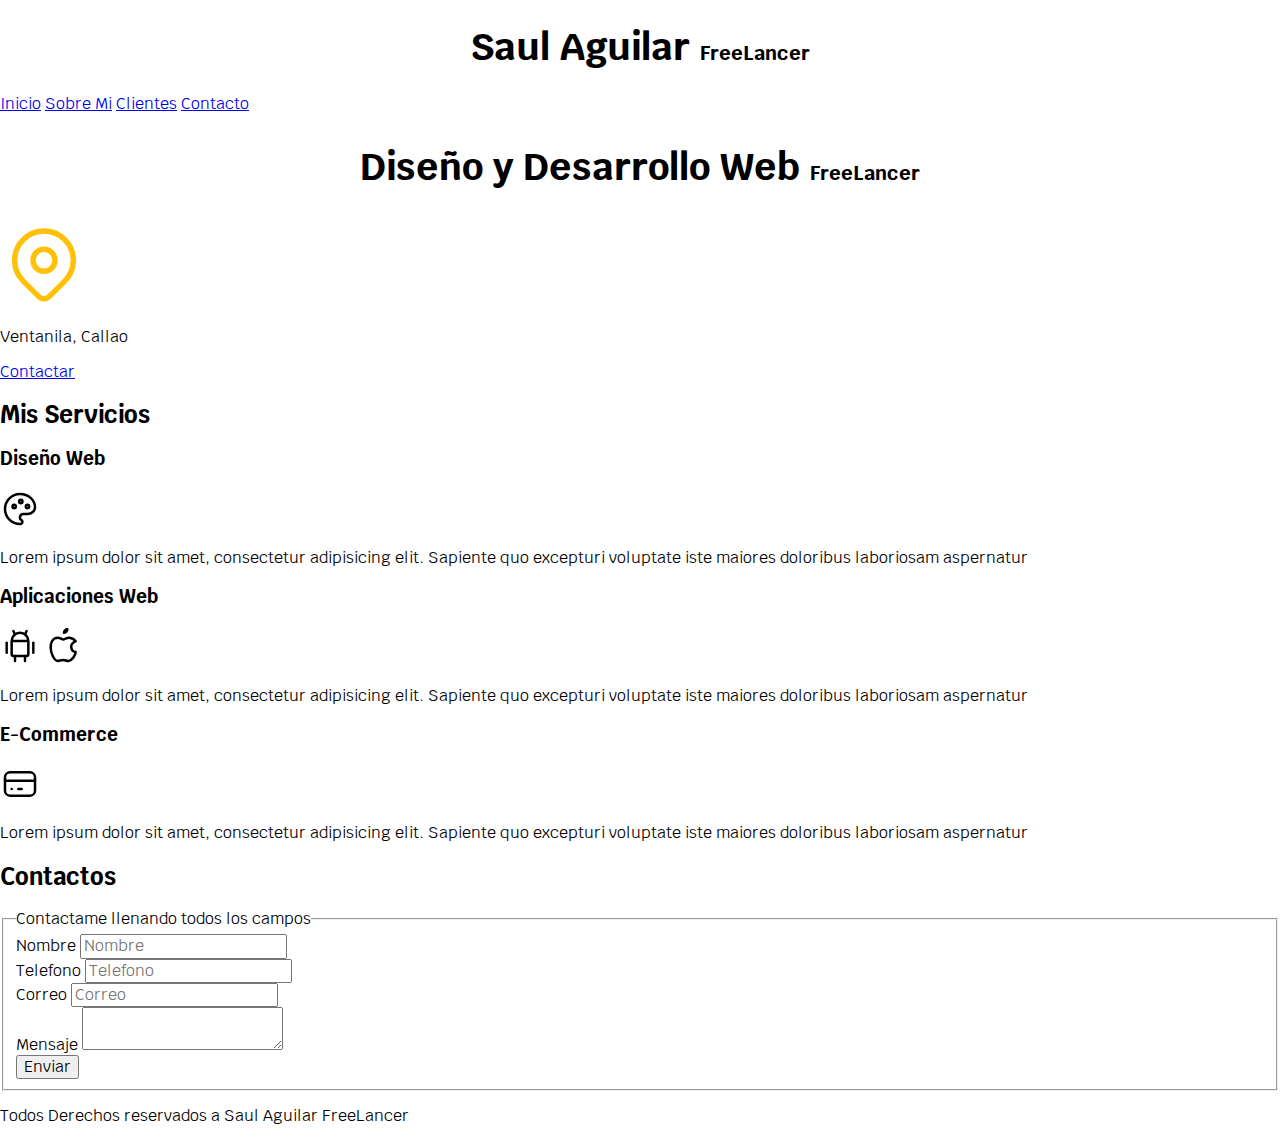
==== FreeLancer-Inicio/index.html @ ac103a54 "change" ====
<!DOCTYPE html>
 <html lang="en">
 <head>
    <meta charset="UTF-8">
    <meta name="viewport" content="width=device-width, initial-scale=1.0">
    <title>Diseñador FreeLancer</title>
    <link rel="stylesheet" href="css/normalize.css">
    <link rel="preconnect" href="https://fonts.googleapis.com">
    <link rel="preconnect" href="https://fonts.gstatic.com" crossorigin>
    <link href="https://fonts.googleapis.com/css2?family=Krub:ital,wght@0,400;1,700&display=swap" rel="stylesheet">
    <link rel="stylesheet" href="css/style.css">
 </head>
 <body>

   <header>
      <h1 class="titulo">Saul Aguilar <span>FreeLancer</span></h1>
   </header>

   <nav>
      <a href="#">Inicio</a>
      <a href="#">Sobre Mi</a>
      <a href="#">Clientes</a>
      <a href="#">Contacto</a>
   </nav>

   <section>
       <h2 class="titulo">Diseño y Desarrollo Web <span>FreeLancer</span></h2>
         <svg xmlns="http://www.w3.org/2000/svg" class="icon icon-tabler icon-tabler-map-pin" width="88" height="88" viewBox="0 0 24 24" stroke-width="1.5" stroke="#ffc107" fill="none" stroke-linecap="round" stroke-linejoin="round">
            <path stroke="none" d="M0 0h24v24H0z" fill="none"/>
            <path d="M9 11a3 3 0 1 0 6 0a3 3 0 0 0 -6 0" />
            <path d="M17.657 16.657l-4.243 4.243a2 2 0 0 1 -2.827 0l-4.244 -4.243a8 8 0 1 1 11.314 0z" />
          </svg>
       <p>Ventanila, Callao</p>
       <a href="#">Contactar</a>
   </section>

   <main>
      <h2>Mis Servicios</h2>
      <section>
         <h3>Diseño Web</h3>
         <svg xmlns="http://www.w3.org/2000/svg" class="icon icon-tabler icon-tabler-palette" width="40" height="40" viewBox="0 0 24 24" stroke-width="1.5" stroke="#000000" fill="none" stroke-linecap="round" stroke-linejoin="round">
            <path stroke="none" d="M0 0h24v24H0z" fill="none"/>
            <path d="M12 21a9 9 0 0 1 0 -18c4.97 0 9 3.582 9 8c0 1.06 -.474 2.078 -1.318 2.828c-.844 .75 -1.989 1.172 -3.182 1.172h-2.5a2 2 0 0 0 -1 3.75a1.3 1.3 0 0 1 -1 2.25" />
            <path d="M8.5 10.5m-1 0a1 1 0 1 0 2 0a1 1 0 1 0 -2 0" />
            <path d="M12.5 7.5m-1 0a1 1 0 1 0 2 0a1 1 0 1 0 -2 0" />
            <path d="M16.5 10.5m-1 0a1 1 0 1 0 2 0a1 1 0 1 0 -2 0" />
          </svg>
         <p>Lorem ipsum dolor sit amet, consectetur adipisicing elit. Sapiente quo excepturi voluptate iste maiores doloribus laboriosam aspernatur</p>
      </section>

      <section>
         <h3>Aplicaciones Web</h3>
         <svg xmlns="http://www.w3.org/2000/svg" class="icon icon-tabler icon-tabler-brand-android" width="40" height="40" viewBox="0 0 24 24" stroke-width="1.5" stroke="#000000" fill="none" stroke-linecap="round" stroke-linejoin="round">
            <path stroke="none" d="M0 0h24v24H0z" fill="none"/>
            <path d="M4 10l0 6" />
            <path d="M20 10l0 6" />
            <path d="M7 9h10v8a1 1 0 0 1 -1 1h-8a1 1 0 0 1 -1 -1v-8a5 5 0 0 1 10 0" />
            <path d="M8 3l1 2" />
            <path d="M16 3l-1 2" />
            <path d="M9 18l0 3" />
            <path d="M15 18l0 3" />
         </svg>
         <svg xmlns="http://www.w3.org/2000/svg" class="icon icon-tabler icon-tabler-brand-apple" width="40" height="40" viewBox="0 0 24 24" stroke-width="1.5" stroke="#000000" fill="none" stroke-linecap="round" stroke-linejoin="round">
            <path stroke="none" d="M0 0h24v24H0z" fill="none"/>
            <path d="M8.286 7.008c-3.216 0 -4.286 3.23 -4.286 5.92c0 3.229 2.143 8.072 4.286 8.072c1.165 -.05 1.799 -.538 3.214 -.538c1.406 0 1.607 .538 3.214 .538s4.286 -3.229 4.286 -5.381c-.03 -.011 -2.649 -.434 -2.679 -3.23c-.02 -2.335 2.589 -3.179 2.679 -3.228c-1.096 -1.606 -3.162 -2.113 -3.75 -2.153c-1.535 -.12 -3.032 1.077 -3.75 1.077c-.729 0 -2.036 -1.077 -3.214 -1.077z" />
            <path d="M12 4a2 2 0 0 0 2 -2a2 2 0 0 0 -2 2" />
         </svg>
         <p>Lorem ipsum dolor sit amet, consectetur adipisicing elit. Sapiente quo excepturi voluptate iste maiores doloribus laboriosam aspernatur</p>
      </section>

      <section>
         <h3>E-Commerce</h3>
         <svg xmlns="http://www.w3.org/2000/svg" class="icon icon-tabler icon-tabler-credit-card" width="40" height="40" viewBox="0 0 24 24" stroke-width="1.5" stroke="#000000" fill="none" stroke-linecap="round" stroke-linejoin="round">
            <path stroke="none" d="M0 0h24v24H0z" fill="none"/>
            <path d="M3 5m0 3a3 3 0 0 1 3 -3h12a3 3 0 0 1 3 3v8a3 3 0 0 1 -3 3h-12a3 3 0 0 1 -3 -3z" />
            <path d="M3 10l18 0" />
            <path d="M7 15l.01 0" />
            <path d="M11 15l2 0" />
         </svg>
         <p>Lorem ipsum dolor sit amet, consectetur adipisicing elit. Sapiente quo excepturi voluptate iste maiores doloribus laboriosam aspernatur</p>
      </section>
   </main>

   <section>
      <h2>Contactos</h2>
      <form action="">
         <fieldset>
            <legend>Contactame llenando todos los campos</legend>
            <div>
               <label for="">Nombre</label>
               <input type="text" placeholder="Nombre">
            </div>
            
            <div>
               <label for="">Telefono</label>
               <input type="tel" placeholder="Telefono">
            </div>
            
            <div>
               <label for="">Correo</label>
               <input type="email" placeholder="Correo">
            </div>
            
            <div>
               <label for="">Mensaje</label>
               <textarea name="" id=""></textarea>
            </div>
            
            <div>
               <input type="submit" value="Enviar">
            </div>
         </fieldset>
      </form>
   </section>

   <footer>
      <p>Todos Derechos reservados a Saul Aguilar FreeLancer</p>
   </footer>
 </body>
 </html>
---- FreeLancer-Inicio/css/style.css ----
:root{
    --blanco: #ffffff;
    --oscuro: #212121;
    --primario: #ffc107;
    --secundario: #0097a7;
    --gris: #757575;
}


html{
    font-size: 62.5%;
}

body{
    font-size: 16px; /* 1rem = 10px */
    font-family: "Krub", sans-serif;
    font-style: normal;
}

.titulo{
    text-align: center;
    font-size: 3.8rem;
    
}

.titulo span{
    font-size: 2rem;
}
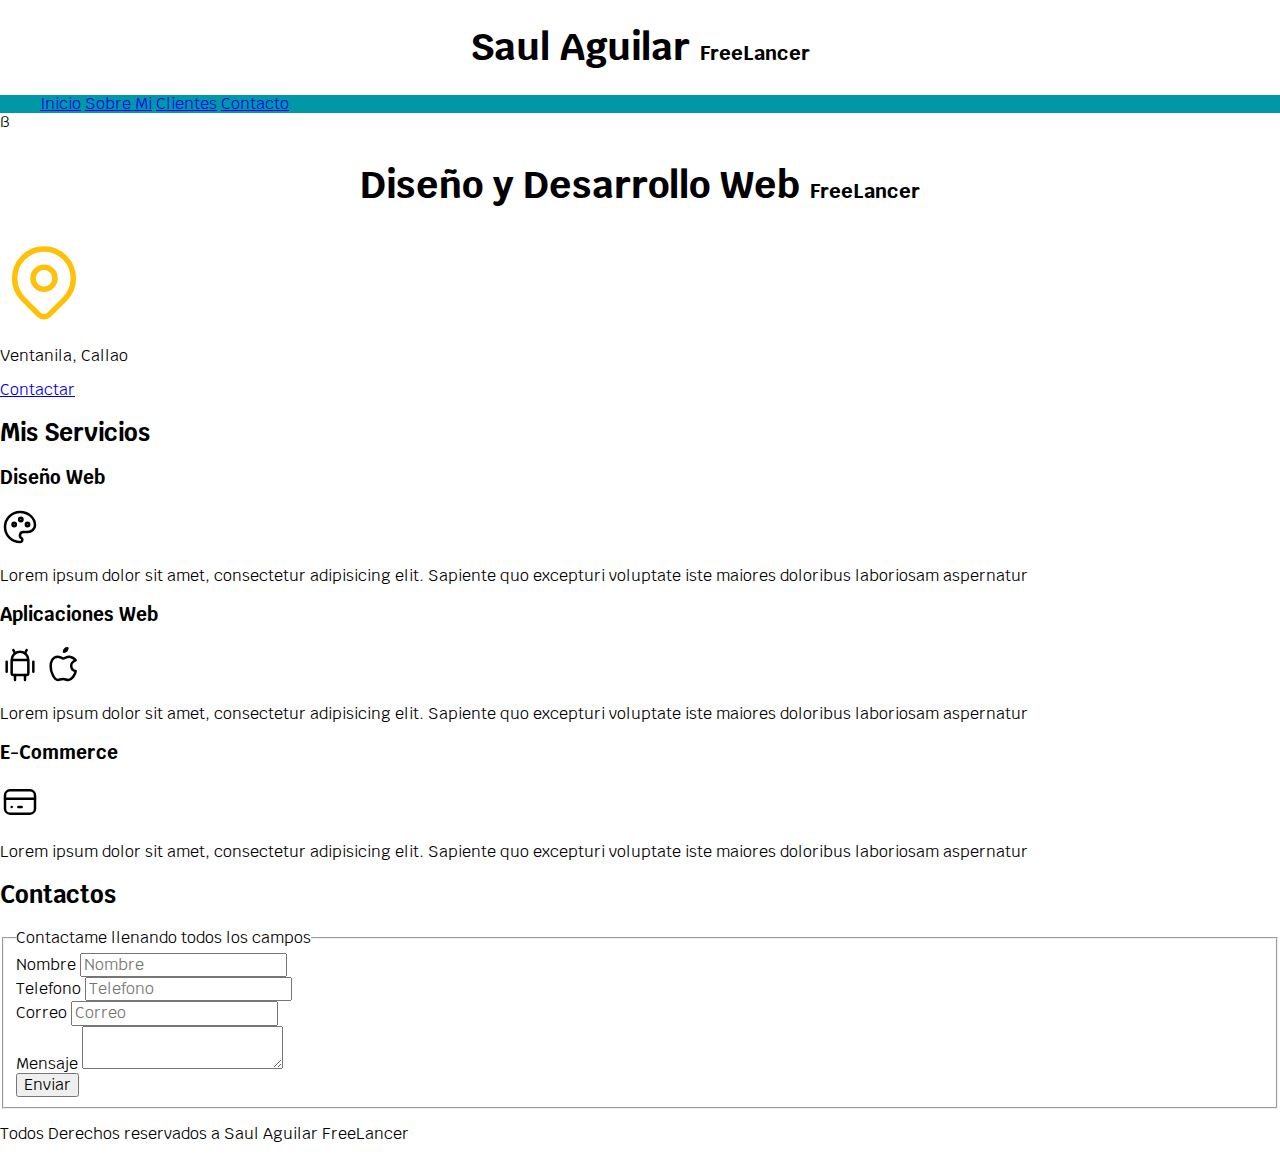
==== commit 977e0d5e: "Seccion 6 - clase 29" ====
--- a/FreeLancer-Inicio/index.html
+++ b/FreeLancer-Inicio/index.html
@@ -15,14 +15,16 @@
    <header>
       <h1 class="titulo">Saul Aguilar <span>FreeLancer</span></h1>
    </header>
+   <div class="nav-bg">
+      <nav class="navegacion-principal contenedor">
+         <a href="#">Inicio</a>
+         <a href="#">Sobre Mi</a>
+         <a href="#">Clientes</a>
+         <a href="#">Contacto</a>
+      </nav>
+   </div>
 
-   <nav>
-      <a href="#">Inicio</a>
-      <a href="#">Sobre Mi</a>
-      <a href="#">Clientes</a>
-      <a href="#">Contacto</a>
-   </nav>
-
+ß
    <section>
        <h2 class="titulo">Diseño y Desarrollo Web <span>FreeLancer</span></h2>
          <svg xmlns="http://www.w3.org/2000/svg" class="icon icon-tabler icon-tabler-map-pin" width="88" height="88" viewBox="0 0 24 24" stroke-width="1.5" stroke="#ffc107" fill="none" stroke-linecap="round" stroke-linejoin="round">
--- a/FreeLancer-Inicio/css/style.css
+++ b/FreeLancer-Inicio/css/style.css
@@ -25,4 +25,27 @@
 
 .titulo span{
     font-size: 2rem;
+}
+
+.contenedor{
+    width: 120rem;
+    margin: 0 auto;
+    /*
+    Es lo mismo escribir:
+    margin-top: 0;
+    margin-right: auto;
+    margin-bottom: 0;
+    margin-left: auto;
+    
+    O escribir:
+    margin: 0 auto 0 auto;
+    */
+}
+
+.nav-bg{
+    background-color: var(--secundario);
+}
+
+.navegacion-principal{
+    
 }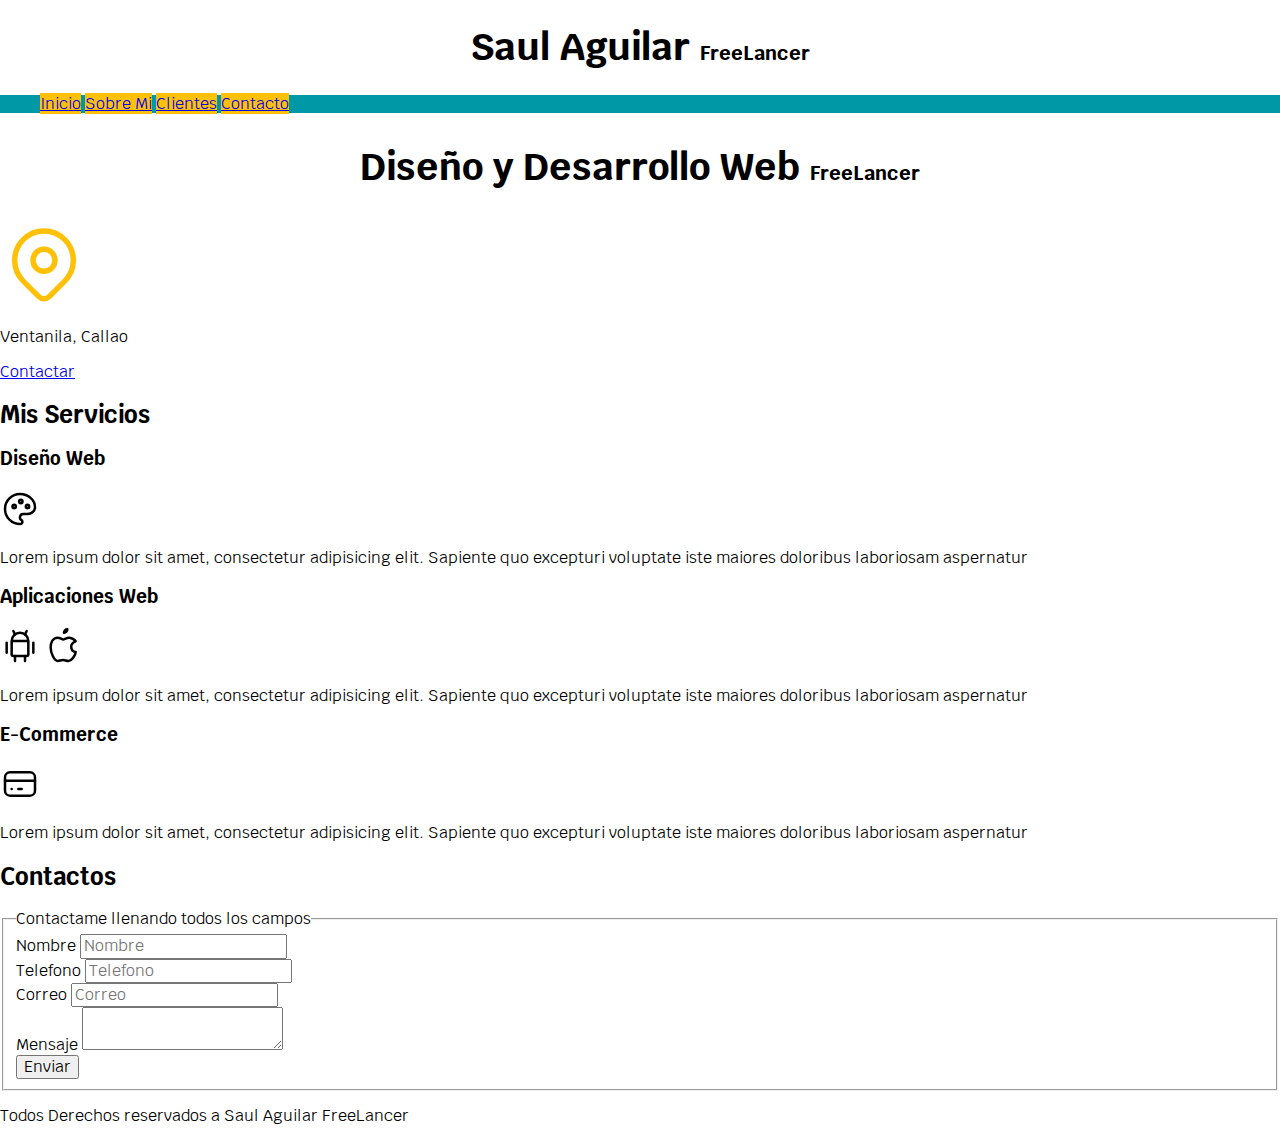
==== commit 723dde4a: "Seccion 6 - clase 30" ====
--- a/FreeLancer-Inicio/index.html
+++ b/FreeLancer-Inicio/index.html
@@ -23,8 +23,7 @@
          <a href="#">Contacto</a>
       </nav>
    </div>
-
-ß
+   
    <section>
        <h2 class="titulo">Diseño y Desarrollo Web <span>FreeLancer</span></h2>
          <svg xmlns="http://www.w3.org/2000/svg" class="icon icon-tabler icon-tabler-map-pin" width="88" height="88" viewBox="0 0 24 24" stroke-width="1.5" stroke="#ffc107" fill="none" stroke-linecap="round" stroke-linejoin="round">
--- a/FreeLancer-Inicio/css/style.css
+++ b/FreeLancer-Inicio/css/style.css
@@ -48,4 +48,9 @@
 
 .navegacion-principal{
     
+}
+
+.navegacion-principal a{
+    background-color: var(--primario);
+    display: inline;
 }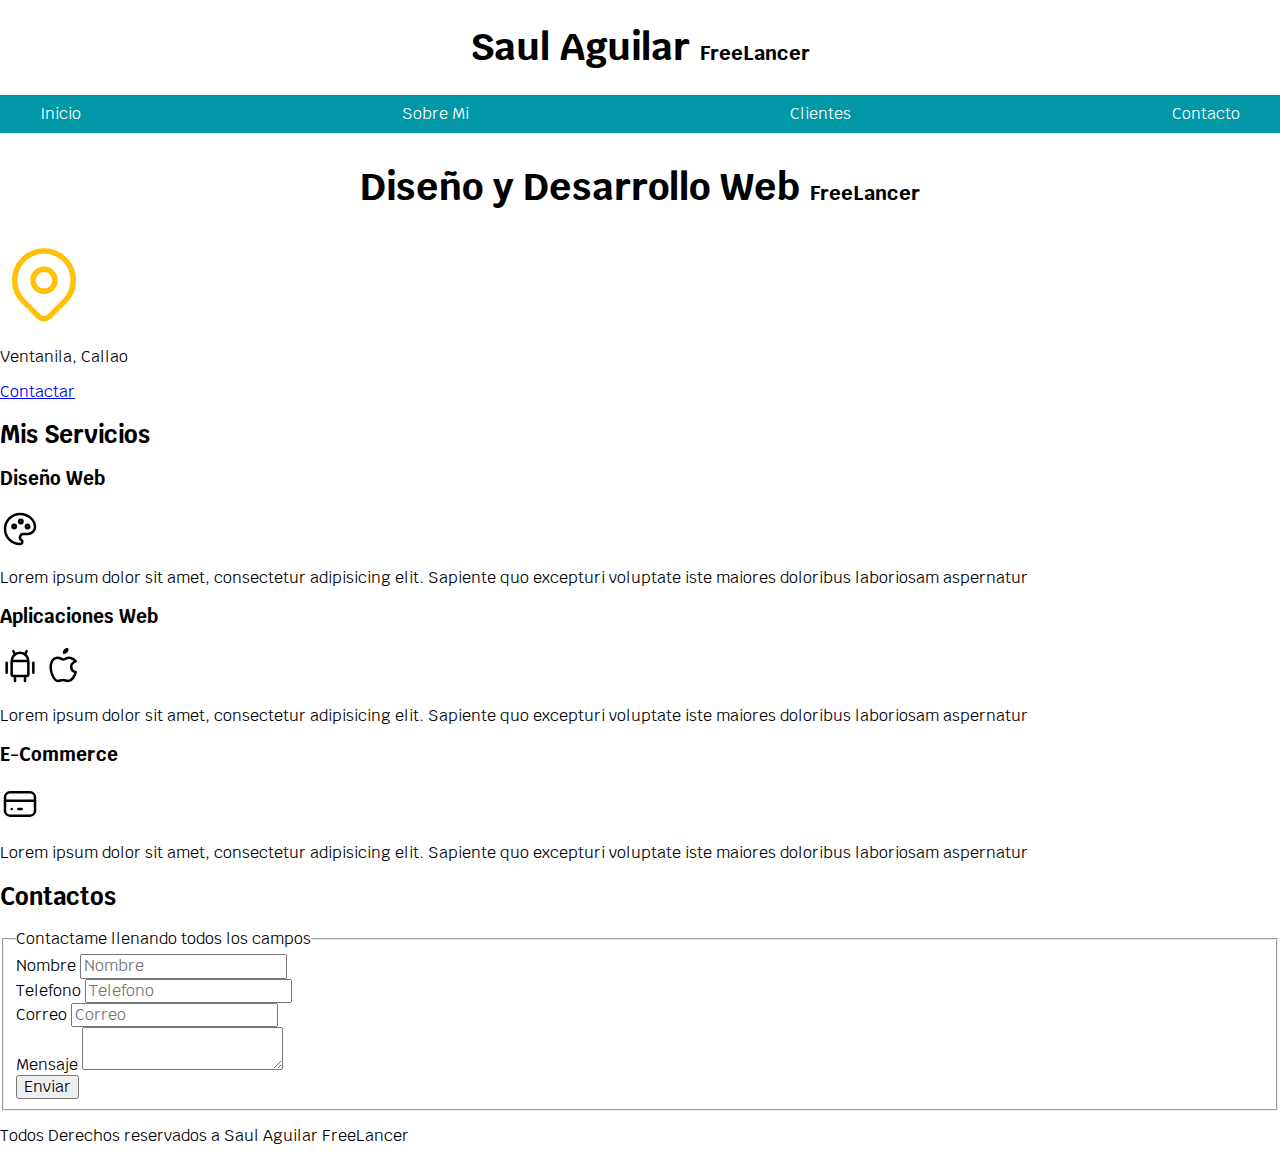
==== commit 0a7dd683: "Seccion 6 - clase 32" ====
--- a/FreeLancer-Inicio/index.html
+++ b/FreeLancer-Inicio/index.html
@@ -30,7 +30,7 @@
             <path stroke="none" d="M0 0h24v24H0z" fill="none"/>
             <path d="M9 11a3 3 0 1 0 6 0a3 3 0 0 0 -6 0" />
             <path d="M17.657 16.657l-4.243 4.243a2 2 0 0 1 -2.827 0l-4.244 -4.243a8 8 0 1 1 11.314 0z" />
-          </svg>
+         </svg>
        <p>Ventanila, Callao</p>
        <a href="#">Contactar</a>
    </section>
--- a/FreeLancer-Inicio/css/style.css
+++ b/FreeLancer-Inicio/css/style.css
@@ -47,10 +47,12 @@
 }
 
 .navegacion-principal{
-    
+    padding: 1rem;
+    display: flex;
+    justify-content: space-between;
 }
 
 .navegacion-principal a{
-    background-color: var(--primario);
-    display: inline;
+    color: var(--blanco);
+    text-decoration: none;
 }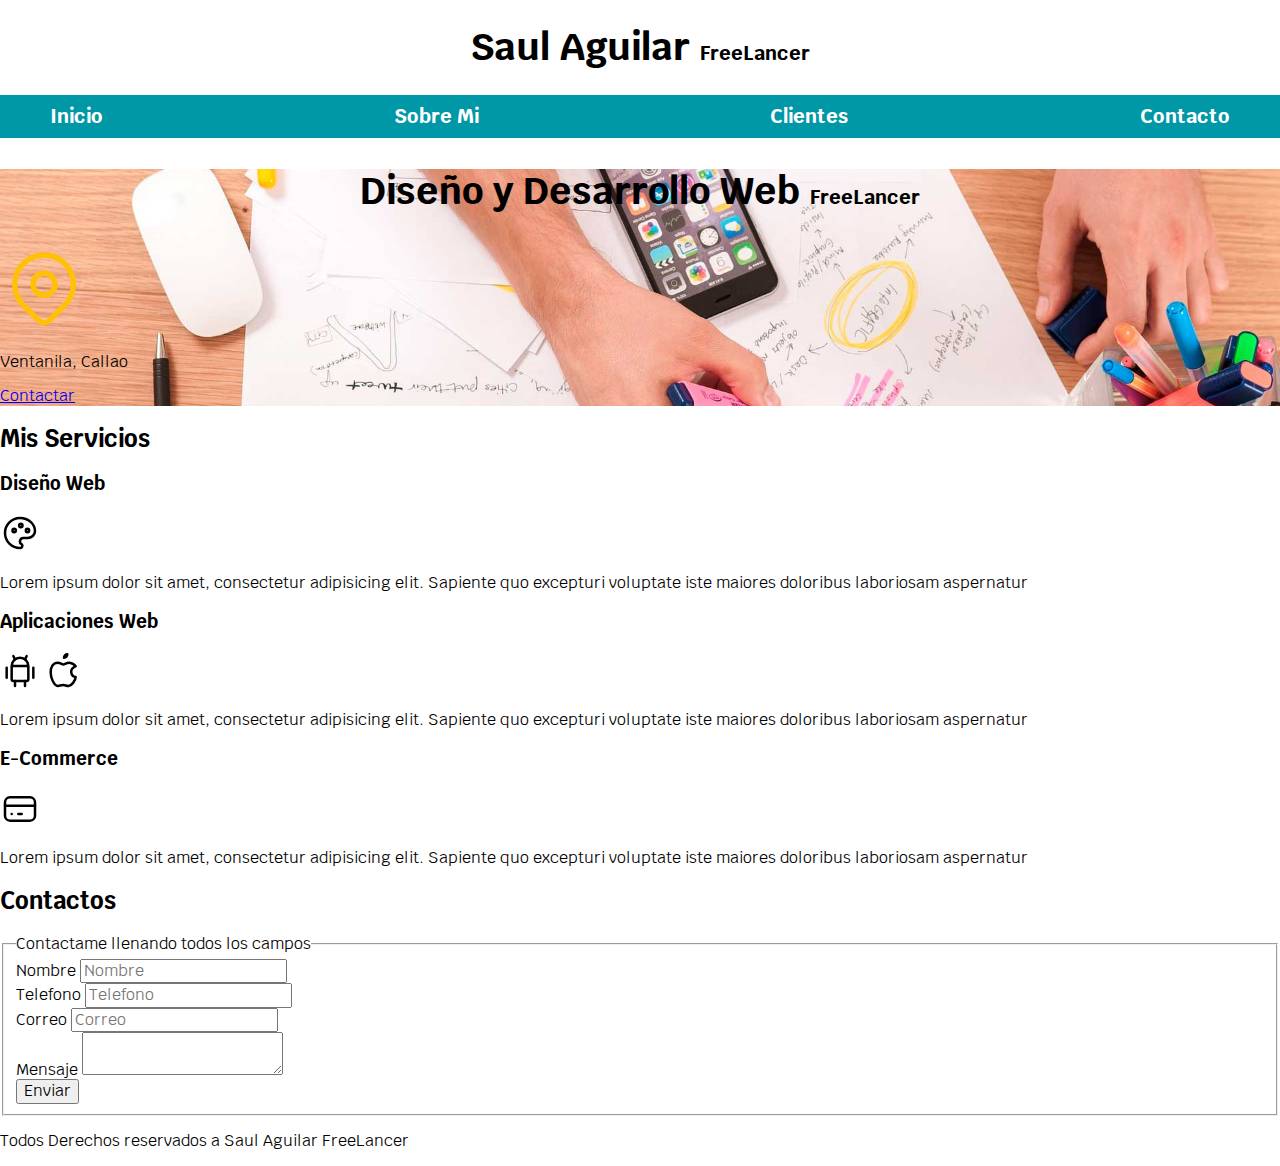
==== commit 88929287: "commit" ====
--- a/FreeLancer-Inicio/index.html
+++ b/FreeLancer-Inicio/index.html
@@ -24,16 +24,19 @@
       </nav>
    </div>
    
-   <section>
-       <h2 class="titulo">Diseño y Desarrollo Web <span>FreeLancer</span></h2>
+   <section class="hero">
+      <div class="contenedor-hero">
+         <h2 class="titulo">Diseño y Desarrollo Web <span>FreeLancer</span></h2>
          <svg xmlns="http://www.w3.org/2000/svg" class="icon icon-tabler icon-tabler-map-pin" width="88" height="88" viewBox="0 0 24 24" stroke-width="1.5" stroke="#ffc107" fill="none" stroke-linecap="round" stroke-linejoin="round">
             <path stroke="none" d="M0 0h24v24H0z" fill="none"/>
             <path d="M9 11a3 3 0 1 0 6 0a3 3 0 0 0 -6 0" />
             <path d="M17.657 16.657l-4.243 4.243a2 2 0 0 1 -2.827 0l-4.244 -4.243a8 8 0 1 1 11.314 0z" />
          </svg>
-       <p>Ventanila, Callao</p>
-       <a href="#">Contactar</a>
+         <p>Ventanila, Callao</p>
+         <a href="#">Contactar</a>
+      </div>
    </section>
+
 
    <main>
       <h2>Mis Servicios</h2>
--- a/FreeLancer-Inicio/css/style.css
+++ b/FreeLancer-Inicio/css/style.css
@@ -28,7 +28,7 @@
 }
 
 .contenedor{
-    width: 120rem;
+    max-width: 120rem;
     margin: 0 auto;
     /*
     Es lo mismo escribir:
@@ -47,12 +47,36 @@
 }
 
 .navegacion-principal{
-    padding: 1rem;
     display: flex;
-    justify-content: space-between;
+    flex-direction: column;
 }
 
 .navegacion-principal a{
     color: var(--blanco);
     text-decoration: none;
+    font-size: 2rem;
+    font-weight: 700;
+    padding: 1rem;
+    text-align: center;
+    display: block;
+}
+
+.navegacion-principal a :hover{
+    background-color: var(--primario);
+    color: var(--oscuro);
+}
+
+.hero{
+    background-image: url(../img/hero.jpg);
+    background-repeat: no-repeat;
+    background-size: cover;
+}
+
+/* RESPONSIVE*/
+
+@media (min-width: 768px) {
+    .navegacion-principal{
+        flex-direction: row;
+        justify-content: space-between;
+    }
 }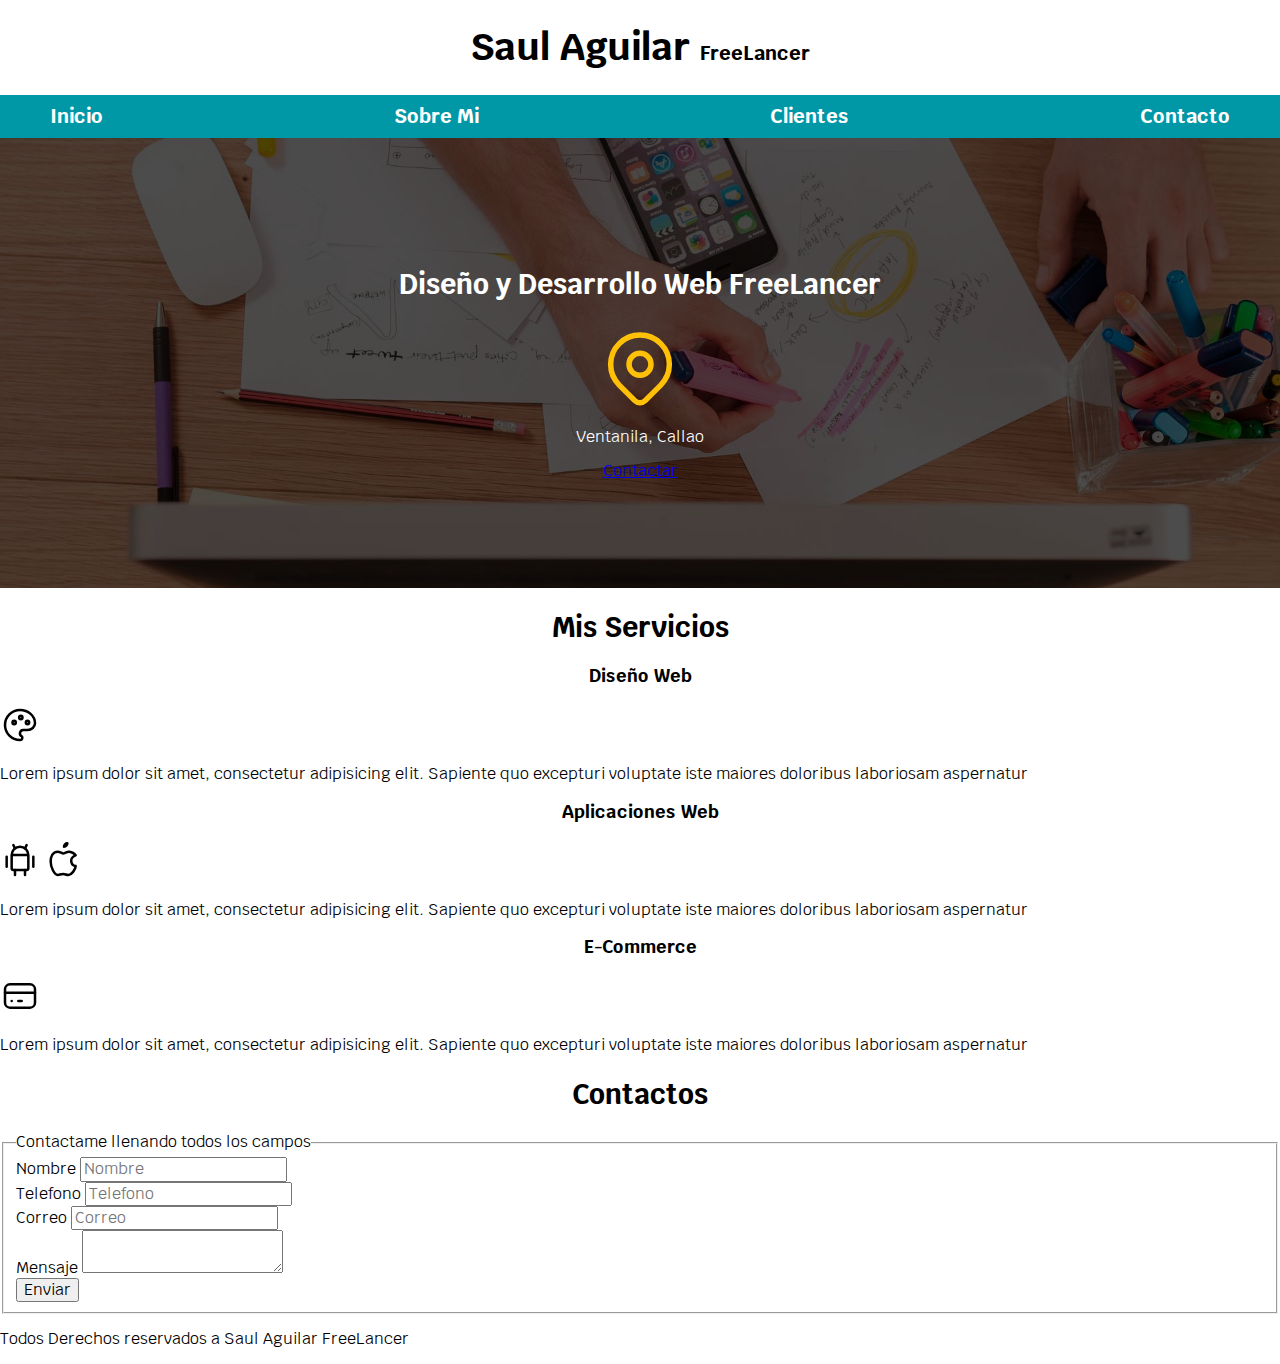
==== commit db2b25bc: "commit" ====
--- a/FreeLancer-Inicio/index.html
+++ b/FreeLancer-Inicio/index.html
@@ -25,8 +25,8 @@
    </div>
    
    <section class="hero">
-      <div class="contenedor-hero">
-         <h2 class="titulo">Diseño y Desarrollo Web <span>FreeLancer</span></h2>
+      <div class="contenido-hero">
+         <h2>Diseño y Desarrollo Web <span>FreeLancer</span></h2>
          <svg xmlns="http://www.w3.org/2000/svg" class="icon icon-tabler icon-tabler-map-pin" width="88" height="88" viewBox="0 0 24 24" stroke-width="1.5" stroke="#ffc107" fill="none" stroke-linecap="round" stroke-linejoin="round">
             <path stroke="none" d="M0 0h24v24H0z" fill="none"/>
             <path d="M9 11a3 3 0 1 0 6 0a3 3 0 0 0 -6 0" />
--- a/FreeLancer-Inicio/css/style.css
+++ b/FreeLancer-Inicio/css/style.css
@@ -9,6 +9,11 @@
 
 html{
     font-size: 62.5%;
+    box-sizing: border-box;
+}
+
+*, *:before, *:after {
+    box-sizing: inherit;
 }
 
 body{
@@ -17,11 +22,35 @@
     font-style: normal;
 }
 
-.titulo{
+h1{
+    font-size: 3.8rem;
+}
+
+h2{
+    font-size: 2.8rem;
+}
+
+h3{
+    font-size: 1.8rem;
+}
+
+h1, h2, h3{
     text-align: center;
-    font-size: 3.8rem;
-    
 }
+
+/*
+after: crea contenido despues y no se puede seleccionar es un seudoelemento
+ejemplo:
+.titulo::after{
+    content: "Hola";
+}
+
+before: crea contenido antes y no se puede seleccionar es un seudoelemento
+ejemplo:
+.titulo::before{
+    content: "Hola";
+}
+*/
 
 .titulo span{
     font-size: 2rem;
@@ -30,17 +59,18 @@
 .contenedor{
     max-width: 120rem;
     margin: 0 auto;
-    /*
-    Es lo mismo escribir:
-    margin-top: 0;
-    margin-right: auto;
-    margin-bottom: 0;
-    margin-left: auto;
-    
-    O escribir:
-    margin: 0 auto 0 auto;
-    */
 }
+
+/*
+Es lo mismo escribir:
+margin-top: 0;
+margin-right: auto;
+margin-bottom: 0;
+margin-left: auto;
+
+O escribir:
+margin: 0 auto 0 auto;
+*/
 
 .nav-bg{
     background-color: var(--secundario);
@@ -51,14 +81,21 @@
     flex-direction: column;
 }
 
+@media (min-width: 768px) {
+    .navegacion-principal{
+        flex-direction: row;
+        justify-content: space-between;
+    }
+}
+
 .navegacion-principal a{
+    text-align: center;
+    display: block;
     color: var(--blanco);
     text-decoration: none;
     font-size: 2rem;
     font-weight: 700;
     padding: 1rem;
-    text-align: center;
-    display: block;
 }
 
 .navegacion-principal a :hover{
@@ -70,13 +107,27 @@
     background-image: url(../img/hero.jpg);
     background-repeat: no-repeat;
     background-size: cover;
+    height: 450px;
+    position: relative;
 }
 
-/* RESPONSIVE*/
+.contenido-hero{
+    position: absolute;
+    /*Cualquiera de los 2 esta bien */
+    background-color: rgba(0, 0, 0, .8);
+    background-color: rgba(0 0 0 / 70%);
 
-@media (min-width: 768px) {
-    .navegacion-principal{
-        flex-direction: row;
-        justify-content: space-between;
-    }
+    width: 100%;
+    height: 100%;
+
+
+    /* posisionar verticalmente y horizontalmente el contenido*/
+    display: flex;
+    flex-direction: column;
+    align-items: center;
+    justify-content: center;
+}
+
+.contenido-hero h2, .contenido-hero p{
+    color: var(--blanco);
 }